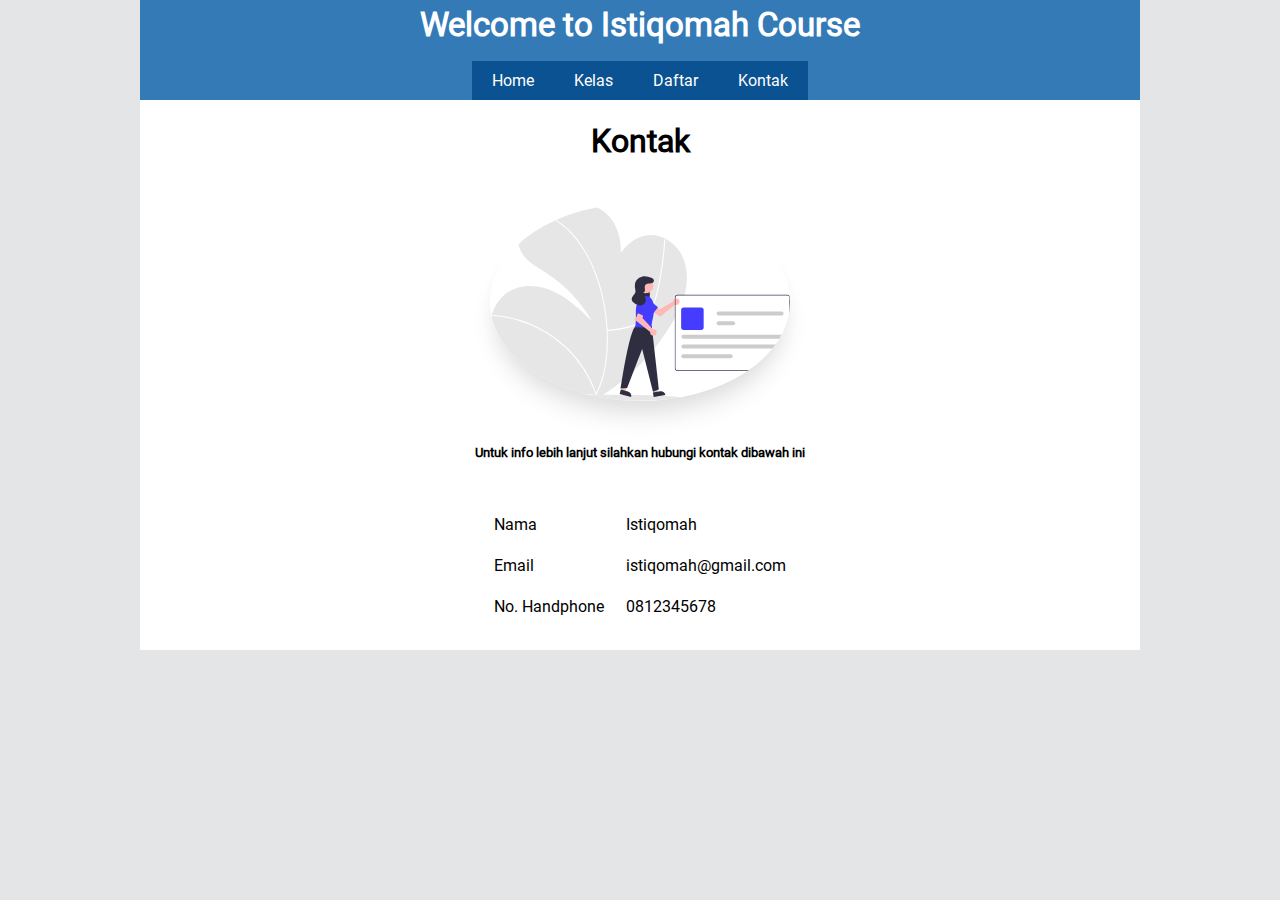
==== kontak.html @ 9c8e19e1 "First commit" ====
<!DOCTYPE html>
<html lang="en">
<head>
    <meta charset="UTF-8">
    <meta name="viewport" content="width=device-width, initial-scale=1.0">
    <title>Istiqomah Course</title>
    <link rel="stylesheet" href="assets/style.css">
</head>
<body>
    <div class="container">
        <nav>
            <h1>Welcome to Istiqomah Course</h1>
            <div class="menu">
                <a href="index.html">Home</a>
                <a href="kelas.html">Kelas</a>
                <a href="daftar.html">Daftar</a>
                <a href="kontak.html">Kontak</a>
            </div>
        </nav>
        <div class="kontak">
            <h1>Kontak</h1>
            <img src="assets/kontak.svg" alt="kontak">
            <h5>Untuk info lebih lanjut silahkan hubungi kontak dibawah ini</h5>
            <table>
                <tr>
                    <td>Nama</td>
                    <td>Istiqomah</td>
                </tr>
                <tr>
                    <td>Email</td>
                    <td>istiqomah@gmail.com</td>
                </tr>
                <tr>
                    <td>No. Handphone</td>
                    <td>0812345678</td>
                </tr>
            </table>
        </div>
    </div>
</body>
</html>
---- assets/style.css ----
*{
    padding: 0;
    margin: 0;
}
@font-face{
    font-family: 'Roboto';
    src: url('fonts/Roboto/Roboto-Regular.ttf');
}
body{
    background-color: #e4e5e6;
    font-family: 'Roboto';
}

/* HALAMAN INDEX */
.container{
    margin: 0 auto;
    width: 1000px;
}
nav{
    height: 100px;
    background-color:  #337ab7;
    display: flex;
    flex-direction: column;
    justify-content: space-between;
    align-items: center;
    padding: 5px 0 0;
    box-sizing: border-box;
}
nav h1{
    color: white;
    font-size: 25pt;
}
.menu{
    display: flex;
    justify-content: center;
    align-items: flex-end;
    background-color: #0a5291;
}
.menu a{
    padding: 10px 20px;
    text-decoration: none;
    color: white;
}
.menu a:hover, .menu a:focus{
    background-color: #0a67b8;
}
.wrap{
    height: 540px;
    display: flex;
    justify-content: space-around;
    align-items: center;
    background-color: white;
    padding: 10px 20px;
    box-sizing: border-box;
    position: relative;
}
.wrap img{
    max-width: 400px;
    box-shadow: 0 20px 25px -5px rgba(0, 0, 0, 0.1), 0 10px 10px -5px rgba(0, 0, 0, 0.04);
}
.content{
    padding: 0 30px;
    box-sizing: border-box;
}
.content h3{
    font-size: 20pt;
    margin: 10px 0;
}
.content ol li{
    line-height: 30px;
}
.content span{
    font-size: 13pt;
    font-style: italic;
}

/* HALAMAN KELAS */
.kelas{
    text-align: center;
    box-shadow: 0 20px 25px -5px rgba(0, 0, 0, 0.1), 0 10px 20px -5px rgba(0, 0, 0, 0.04);
    height: 280px;
    border: 1px solid gainsboro;
    border-radius: 5px;
    width: 200px;
}
.judulkelas{
    position: absolute;
    top: 30px;
    left: 40%;
    color: rgb(31, 31, 31);
}
.wrap .kelas img{
    max-width: 200px;
    margin-bottom: 15px;
    box-shadow: none;
}
.deskripsi p{
    margin-bottom: 20px;
}
.deskripsi a{
    text-decoration: none;
    padding: 5px 10px;
    background-color: #0a5291;
    color: white;
    border-radius: 5px;
}
.deskripsi a:hover{
    background-color: #337ab7;
}

/* DAFTAR */
.daftar{
    margin: 0 auto;
    width: 980px;
    background-color: white;
    margin-bottom: 20px;
    padding: 10px;
}
.form, .form-modal{
    margin: 0 auto;
    width: 500px;
    background-color: white;
    box-sizing: border-box;
    border: 1px solid #aaaaaa;
}
.form-header{
    padding: 20px;
    box-sizing: border-box;
    border-bottom: 1px solid rgba(0, 0, 0, 0.125);font-size: 15pt;
    color: rgb(80, 78, 78);
    position: relative;
}
.form-header a{
    position: absolute;
    right: 20px;
    top: 10px;
    text-decoration: none;
    font-size: 20pt;
    font-weight: bold;
    color: gray;
}
.form-body{
    padding: 40px 25px;
    box-sizing: border-box;
    text-align: center;
    align-items: center;
}
.form-body a{
    text-decoration: none;
    color: #007bff;;
}
.form-body a:hover{
    text-decoration: underline;
}

.form-control{
    width: 100%;
    padding: 10px;
    box-sizing: border-box;
    margin:10px 0 20px;
    border: 1px solid #bebebe;
    border-radius: 5px;
    font-size: 12pt;
    background-color: white;
}
.form-control:focus{
    box-shadow: 0px 0px 4px 1px #56a8ff;
    outline: none;
    background-color: white;
}
.form-control:hover{
    cursor: default;
}
.form-footer{
    padding: 10px;
    box-sizing: border-box;
    background-color: rgba(0, 0, 0, 0.03);
    border-top: 1px solid rgba(0, 0, 0, 0.125);font-size: 15pt;
    color: rgb(80, 78, 78);
    display: flex;
    justify-content: flex-end;
}
.btn-submit, .btn-close{
    padding: 10px 20px;
    box-sizing: border-box;
    border-radius: 5px;
    border:none;
    color: white;
    margin: -10px 0 0;
    font-size: 12pt;
    margin: 2px;
}
.btn-submit{background-color: #007bff;}
.btn-close{background-color: #dc3545;}
.btn-submit:hover{
    background-color: #0565cc;
    cursor: pointer;
}

.btn-close:hover{
    background-color: #c92c3b;
    cursor: pointer;
}

/* KONTAK */
.kontak{
    display: flex;
    flex-direction: column;
    justify-content: space-around;
    align-items: center;
    height: 550px;
    background-color: white;
}
.kontak img{
    max-width: 300px;
    box-shadow: 0 20px 25px -5px rgba(0, 0, 0, 0.1), 0 10px 20px -5px rgba(0, 0, 0, 0.04);
    border-radius: 50%;
}
.kontak table tr td{
    padding: 10px;
}

@media screen and (max-width:720px){
    .container{
        width: auto;
    }
    .wrap{
        height: 100%;
        padding: 50px 0;
        flex-direction: column;
        text-align: center;
    }
    .wrap img{
        max-width: 250px;
        margin-bottom: 20px;
    }
    nav h1{
        font-size: 20pt;
    }
    .menu a{
        font-size: 11pt;
    }
    .content h3{
        font-size: 13pt;
    }
    .content ol li, .content span{
        font-size: 11pt;
        text-align: left;
    }

    /* KELAS */
    .kelas{
        width: 250px;
        margin-bottom: 20px;
    }
    .judulkelas{
        position: static;
        font-size: 15pt;
        margin-bottom: 20px;
    }
    .deskripsi h4, .deskripsi p{
        font-size: 11pt;
    }

    /* Daftar */
    .form, .form-modal, .daftar{
        width: auto;
    }
    .form-body label{
        font-size: 11pt;
    }
    .form-control{
        padding: 8px 10px;
    }
    .form-control::placeholder, .form-control::selection{
        font-size: 10pt;
    }
}
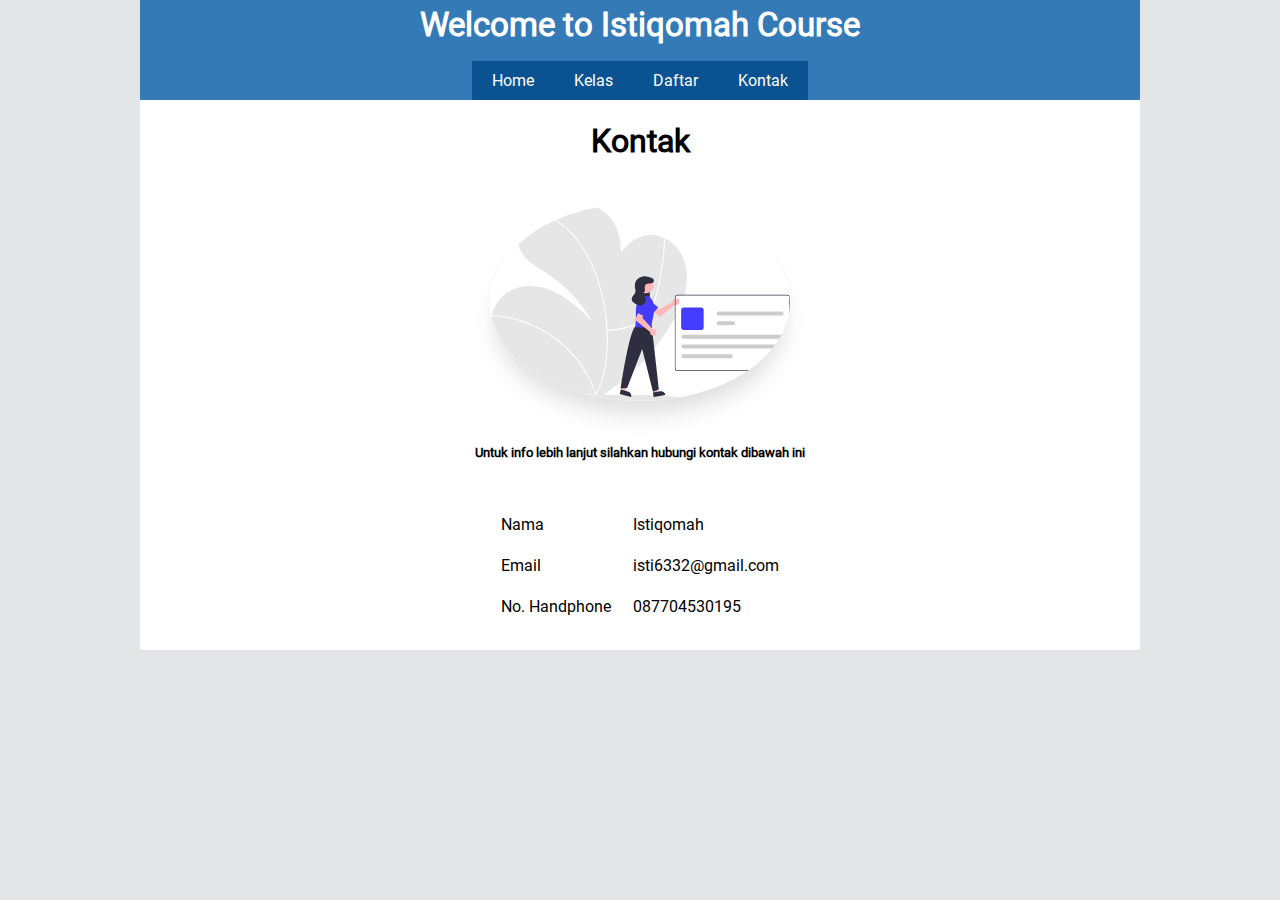
==== commit 9b9a8d99: "Ubah email dan kontak" ====
--- a/kontak.html
+++ b/kontak.html
@@ -28,11 +28,11 @@
                 </tr>
                 <tr>
                     <td>Email</td>
-                    <td>istiqomah@gmail.com</td>
+                    <td>isti6332@gmail.com</td>
                 </tr>
                 <tr>
                     <td>No. Handphone</td>
-                    <td>0812345678</td>
+                    <td>087704530195</td>
                 </tr>
             </table>
         </div>
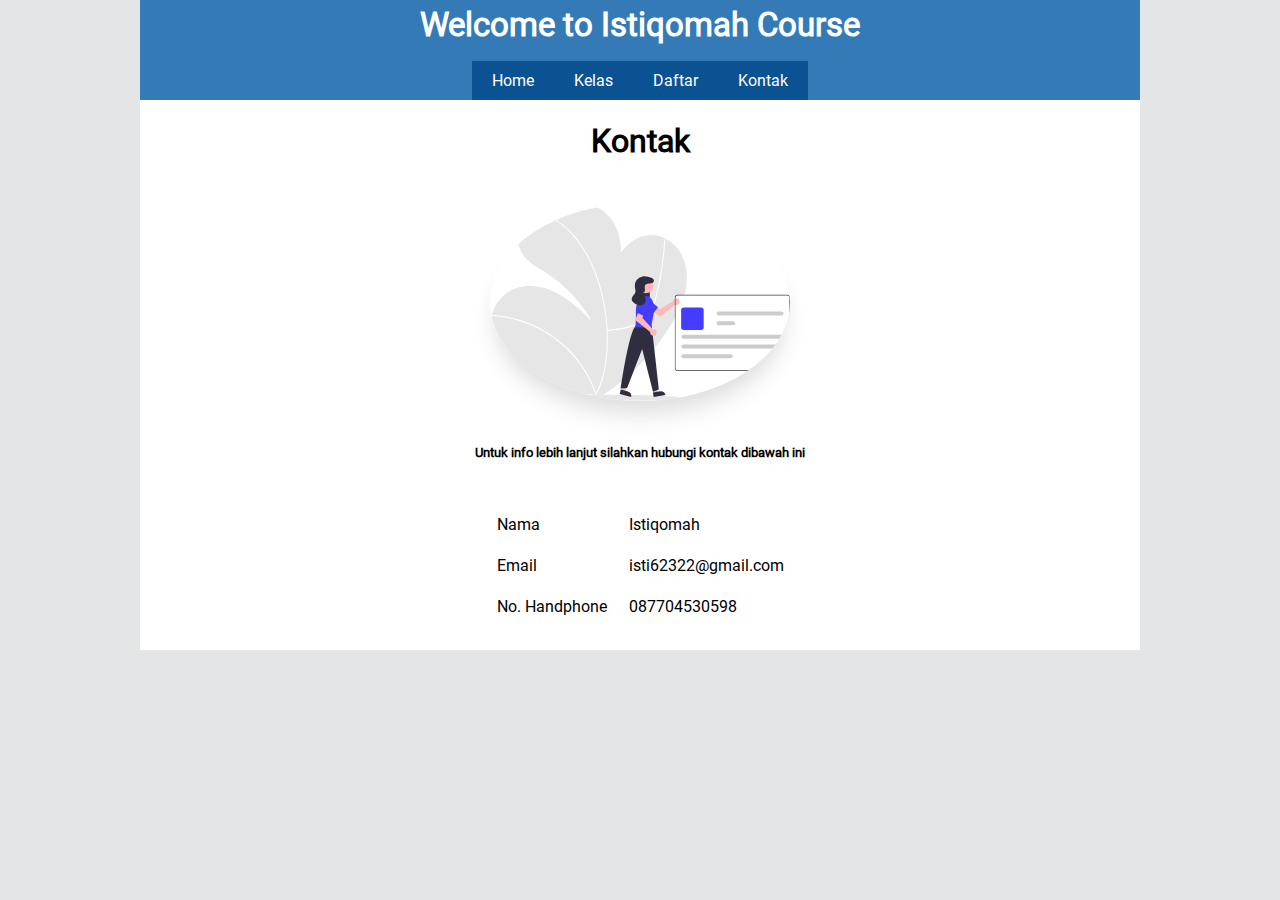
==== commit 9078d871: "ubah kontak" ====
--- a/kontak.html
+++ b/kontak.html
@@ -28,11 +28,11 @@
                 </tr>
                 <tr>
                     <td>Email</td>
-                    <td>isti6332@gmail.com</td>
+                    <td>isti62322@gmail.com</td>
                 </tr>
                 <tr>
                     <td>No. Handphone</td>
-                    <td>087704530195</td>
+                    <td>087704530598</td>
                 </tr>
             </table>
         </div>
--- a/assets/style.css
+++ b/assets/style.css
@@ -275,4 +275,8 @@
     .form-control::placeholder, .form-control::selection{
         font-size: 10pt;
     }
+
+    .kontak{
+        height: 100vh;
+    }
 }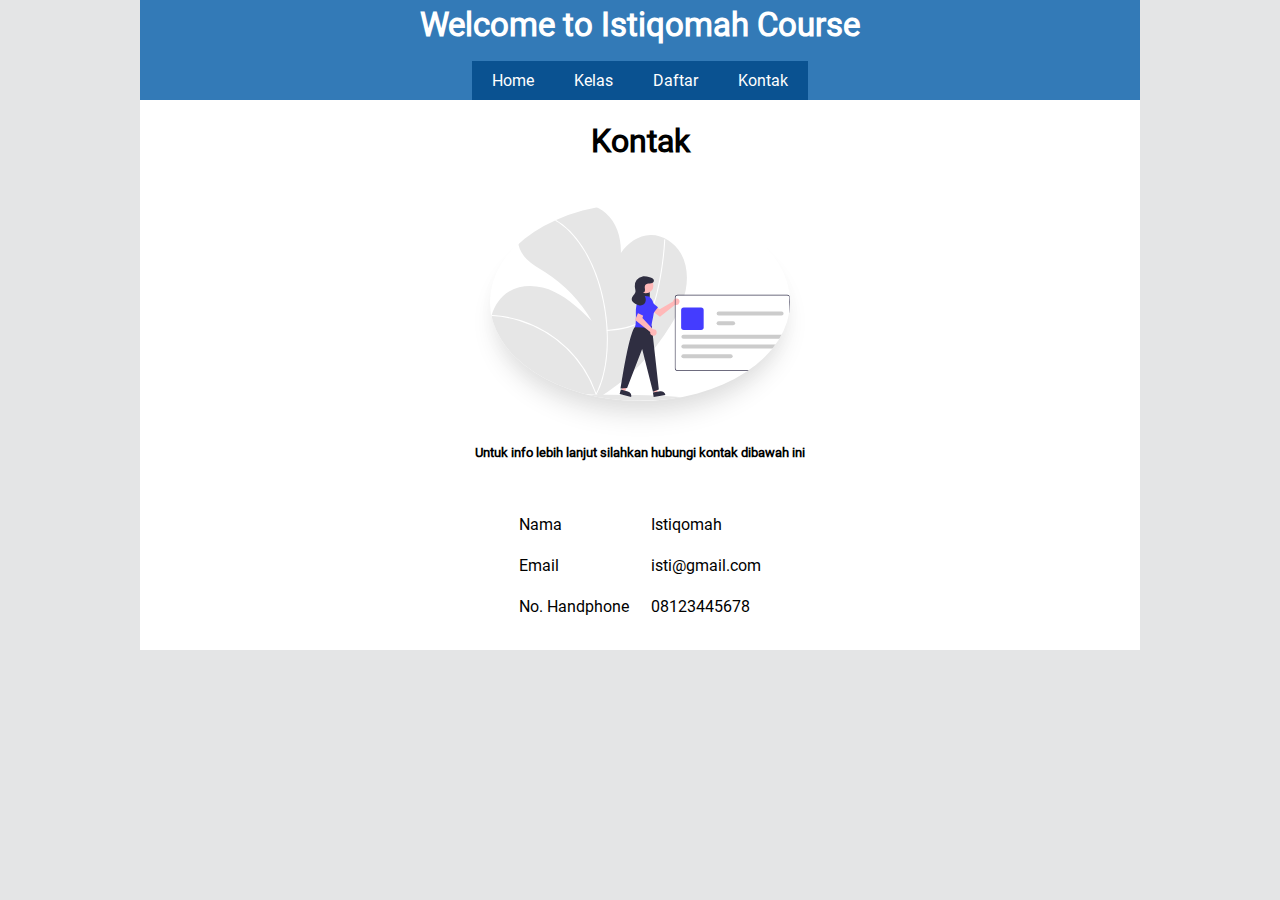
==== commit 8ca7a75f: "Ubah kontak" ====
--- a/kontak.html
+++ b/kontak.html
@@ -28,11 +28,11 @@
                 </tr>
                 <tr>
                     <td>Email</td>
-                    <td>isti62322@gmail.com</td>
+                    <td>isti@gmail.com</td>
                 </tr>
                 <tr>
                     <td>No. Handphone</td>
-                    <td>087704530598</td>
+                    <td>08123445678</td>
                 </tr>
             </table>
         </div>
